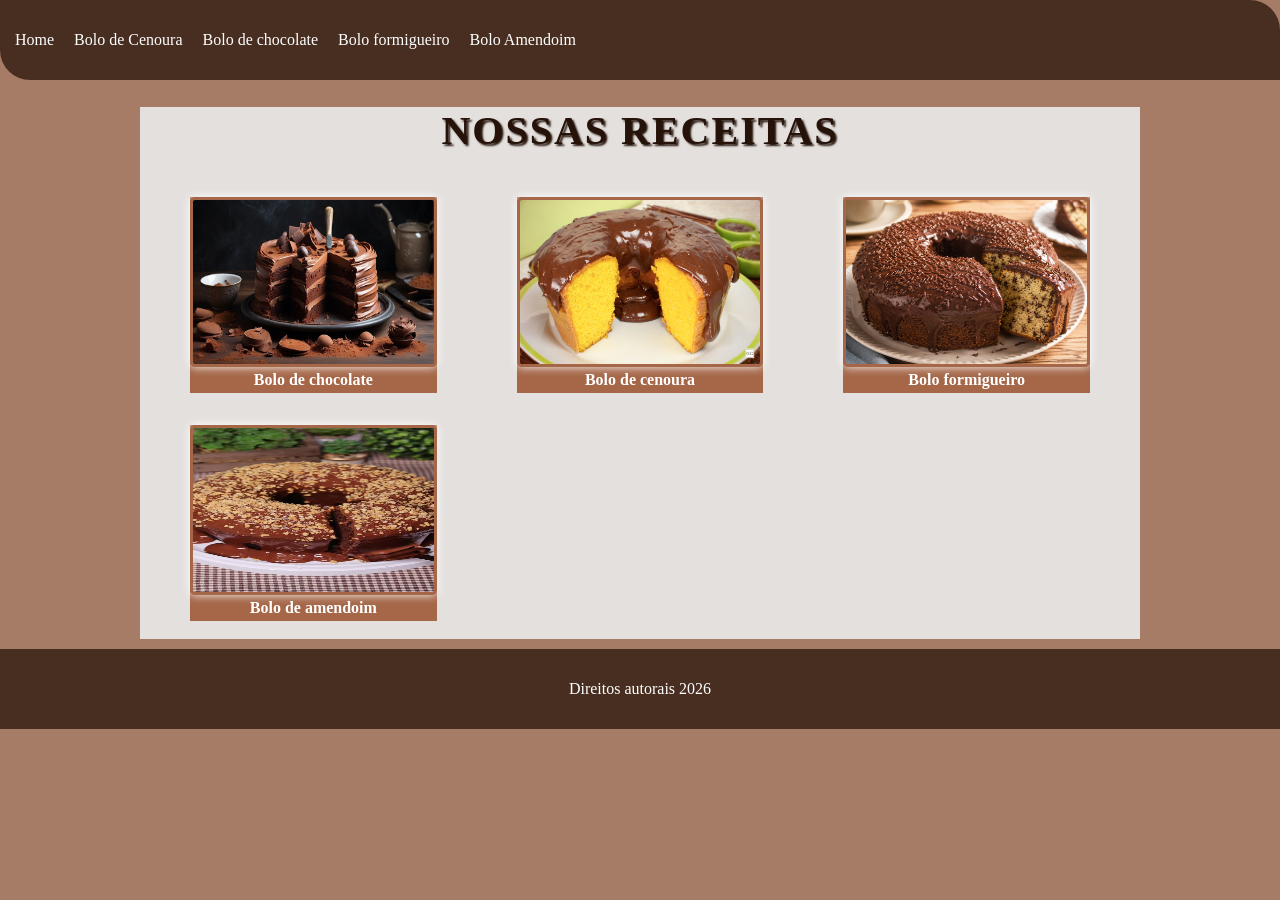
==== index.html @ b1837c76 "add_css_externo" ====
<!DOCTYPE html>
<html lang="pt-br">

<head>
    <title>Receitas de bolo</title>
    <meta charset="UTF-8">
    <meta name="viewport" content="width=device-width, initial-scale=1.0">
    <link rel="stylesheet" href="css/style.css">
</head>

<body>

    <header>
        <nav>
            <ul>
                <li><a href="index.html">Home</a></li>
                <li><a href="RECEITA_BOLO_CENOURA.html">Bolo de Cenoura</a></li>
                <li><a href="RECEITA_BOLO_CHOCOLATE.html">Bolo de chocolate</a></li>
                <li><a href="RECEITA_BOLO_FORMIGUEIRO.html">Bolo formigueiro</a></li>
                <li><a href="RECEITA_BOLO_AMENDOIM.html">Bolo Amendoim</a></li>
            </ul>
        </nav>
    </header>

    <main>

        <h1>Nossas receitas</h1>

        <section id="receitas">
            <figure>
                <a href="RECEITA_BOLO_CHOCOLATE.html"><img src="img/chocolate.jpg"
                        alt="Uma imagem de um bolo de chocolate">
                    <figcaption>Bolo de chocolate</figcaption>
                </a>
            </figure>


            <figure>
                <a href="RECEITA_BOLO_CENOURA.html"><img src="img/bolo-cenoura-chocolate.jpg"
                        alt="Uma imagem de um bolo de cenoura com cobertura de chocolate">
                    <figcaption>Bolo de cenoura</figcaption>
                </a>
            </figure>

            <figure>
                <a href="RECEITA_BOLO_FORMIGUEIRO.html"><img src="img/bolo_formigueiro.png"
                        alt="Uma imagem de um bolo formigueiro">
                    <figcaption>Bolo formigueiro</figcaption>
                </a>
            </figure>

            <figure>
                <a href="RECEITA_BOLO_AMENDOIM.html"><img src="img/bolo_amendoim.jfif"
                        alt="Uma imagem de um bolo de amendoim">
                    <figcaption>Bolo de amendoim</figcaption>
                </a>
            </figure>

        </section>

    </main>

    <Footer>
        <p>Direitos autorais 2026</p>
    </footer>

</body>

</html>
---- css/style.css ----
/* regras gerais */
* {
    box-sizing: border-box;
    font-family: 'roboto';
}

@font-face {
    font-family: 'roboto';
    src: url(fonts/roboto.ttf);
}

header {
    background: #482e21;
    border-radius: 0 30px 0 30px;
    padding: 15px;
}

nav a {
    color: #fff;
    text-decoration: none;
}

nav ul {
    list-style: none;
    display: flex;
    gap: 20px;
    padding: 0;

}

main {
    background: #e4e0de;
    width: 1000px;
    margin: 0 auto;
    padding: 0 10px;
    padding-bottom: 2px;
    margin-bottom: 10px;
}

body {
    margin: 0;
    background-color: #a77c66;
}

table {
    width: 80%;
    margin: 0 auto;
    margin-top: 20px;
    margin-bottom: 20px;
    border-collapse: collapse;
}

th {
    background-color: #7c6549;
    padding: 5px;
    border: 1px solid black;
}

td {
    padding: 5px;
    border: 1px solid black;
    text-align: center;
}

img,
iframe {
    width: 450px;
    height: 320px;
    border: 3px solid #a56748;
    border-radius: 5px;
    display: block;
    margin: 0 auto;
    box-shadow: 0 0 10px;
}

footer {
    background: #482e21;
    padding: 15px;
    text-align: center;
    color: #fff;
}

h1,
h2 {
    color: #25130a;
    text-align: center;
    text-transform: uppercase;
    font-size: 40px;
    letter-spacing: 2px;
}

h1 {
    text-shadow: 2px 2px 2px;
}

h2 {
    color: white;
    background-color: #7c6549;
    border-radius: 5px;
}

/* css da pagina index */

figure {
    text-align: center;
    background-color: #a56748;
    font-weight: bolder;
}


#receitas {
    display: grid;
    grid-template-columns: 1fr 1fr 1fr;
}

#receitas img {
    width: 100% !important;
    height: 170px;
    margin: 0;
}

figure a {
    text-decoration: none;
    color: #fff;
}

figcaption {
    padding: 4px;
}

/* final do css do index */
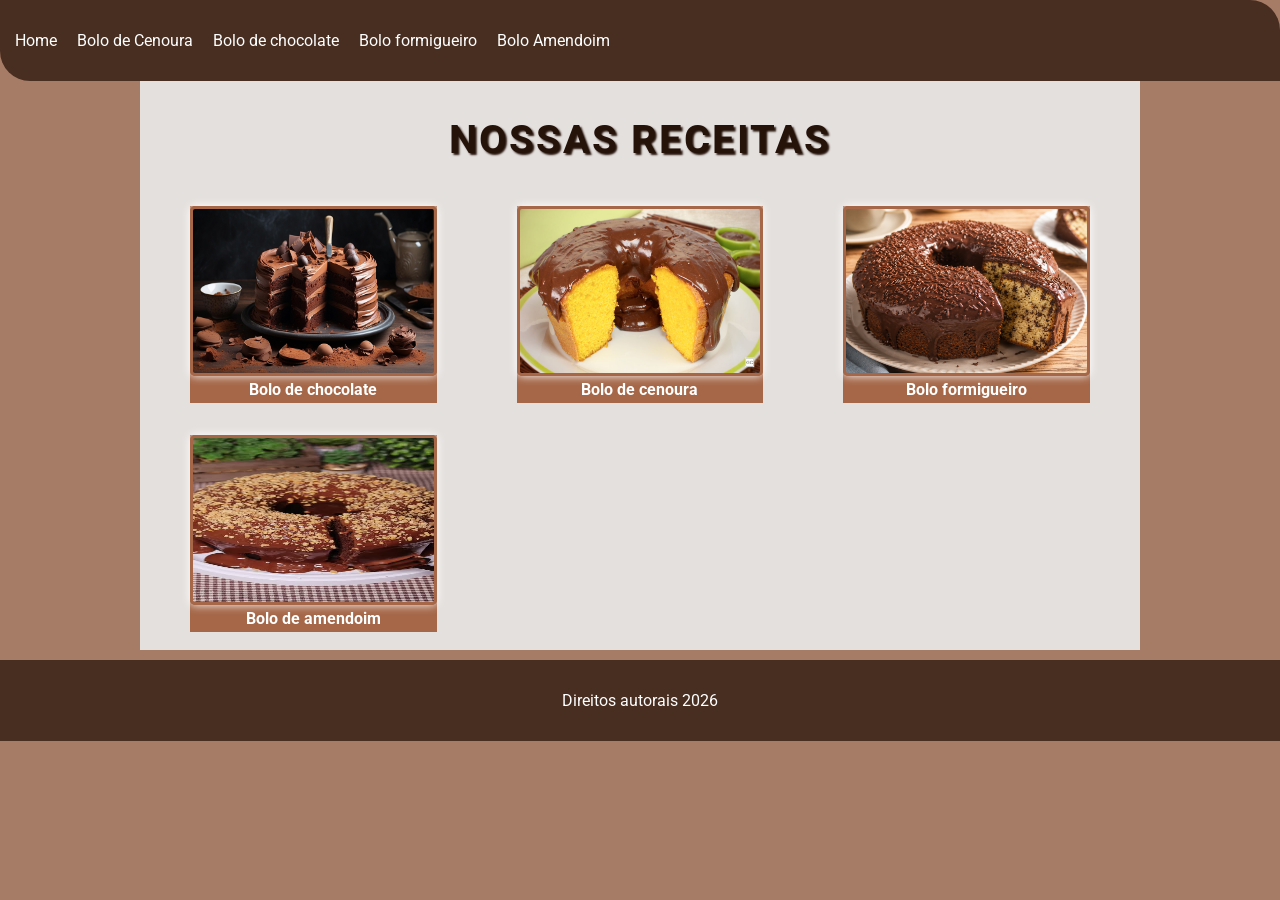
==== commit 638c7cb8: "modificacao_displayS" ====
--- a/index.html
+++ b/index.html
@@ -23,7 +23,7 @@
     </header>
 
     <main>
-
+    
         <h1>Nossas receitas</h1>
 
         <section id="receitas">
--- a/css/style.css
+++ b/css/style.css
@@ -6,12 +6,31 @@
 
 @font-face {
     font-family: 'roboto';
-    src: url(fonts/roboto.ttf);
+    src: url(../fonts/roboto.ttf);
 }
+
+#titulo {background-image:url(../img/banner_bolo_cenoura.jpg);
+height: 20vh;
+background-repeat: no-repeat;
+display: flex;
+justify-content: center;
+align-items: center;
+background-size: cover;
+background-attachment: fixed;
+}
+
+#titulo h1 {text-shadow: 2px 2px 6px #fff;
+background-color: #482E21;
+padding: 5px;    
+/* width: 100%;*/
+
+
+} 
+
 
 header {
     background: #482e21;
-    border-radius: 0 30px 0 30px;
+    border-radius: 0 30px 0 30px;   
     padding: 15px;
 }
 
@@ -33,6 +52,7 @@
     width: 1000px;
     margin: 0 auto;
     padding: 0 10px;
+    padding-top: 8px;
     padding-bottom: 2px;
     margin-bottom: 10px;
 }
@@ -70,6 +90,7 @@
     border-radius: 5px;
     display: block;
     margin: 0 auto;
+    margin-bottom: 5px;
     box-shadow: 0 0 10px;
 }
 
@@ -128,4 +149,6 @@
     padding: 4px;
 }
 
+
+
 /* final do css do index */
